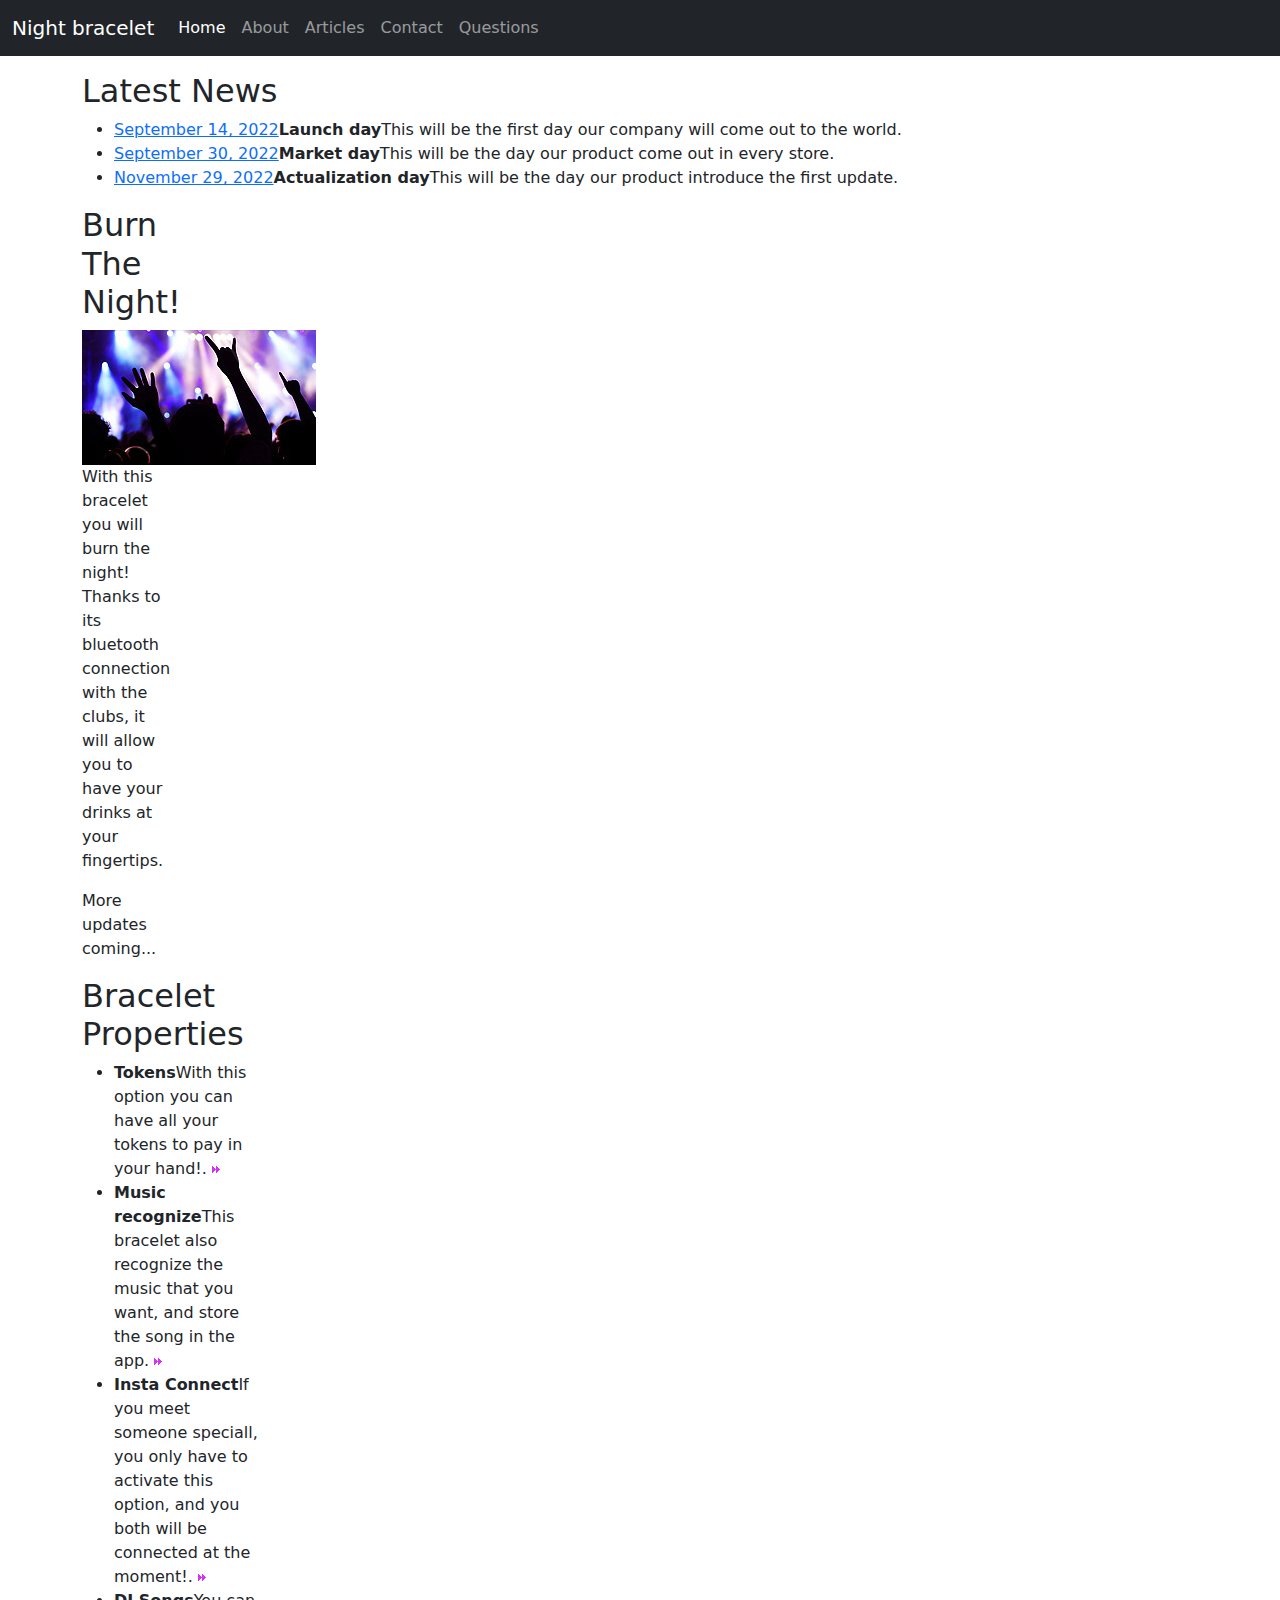
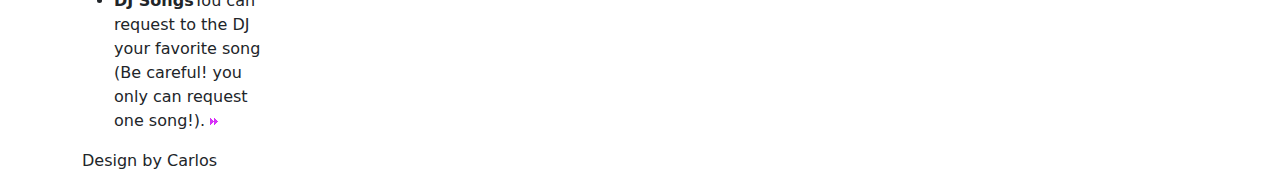
==== index.html @ b1743874 "Bootstrap" ====
<!doctype html>
<html lang="en">
  <head>
    <meta charset="utf-8">
    <meta name="viewport" content="width=device-width, initial-scale=1">
    <meta name="description" content="">
    <meta name="author" content="Mark Otto, Jacob Thornton, and Bootstrap contributors">
    <meta name="generator" content="Hugo 0.84.0">
    <title>Fixed top navbar example · Bootstrap v5.0</title>

    <!-- Bootstrap core CSS -->
    <link href="css/bootstrap.min.css" rel="stylesheet" />


    <style>
      .bd-placeholder-img {
        font-size: 1.125rem;
        text-anchor: middle;
        -webkit-user-select: none;
        -moz-user-select: none;
        user-select: none;
      }

      @media (min-width: 768px) {
        .bd-placeholder-img-lg {
          font-size: 3.5rem;
        }
      }
    </style>

    
    <!-- Custom styles for this template -->
    <link href="css/navbar-top-fixed.css" rel="stylesheet" />
  </head>
  <script src="js/bootstrap.bundle.min.js"></script>
<body>
<header>
<nav class="navbar navbar-expand-md navbar-dark fixed-top bg-dark">
  <div class="container-fluid">
    <a class="navbar-brand" href="#">Night bracelet</a>
    <button class="navbar-toggler" type="button" data-bs-toggle="collapse" data-bs-target="#navbarCollapse" aria-controls="navbarCollapse" aria-expanded="false" aria-label="Toggle navigation">
      <span class="navbar-toggler-icon"></span>
    </button>
    <div class="collapse navbar-collapse" id="navbarCollapse">
      <ul class="navbar-nav me-auto mb-2 mb-md-0">
        <li class="nav-item">
            <a class="nav-link active" href="index.html">Home</a>
        </li>
        <li class="nav-item">
          <a class="nav-link" href="about-us.html">About</a>
        </li>
        <li class="nav-item">
          <a class="nav-link" href="articles.html">Articles</a>
        </li>
        <li class="nav-item">
          <a class="nav-link" href="contact-us.html">Contact</a>
        </li>
        <li class="nav-item">
          <a class="nav-link" href="sitemap.html">Questions</a>
        </li>
      </ul>
    </div>
  </div>
</nav>
</header>

<div class="container">
    <aside>
      <div class="inside">
        <h2>Latest News</h2>
        <ul class="news">
          <li><a href="#">September 14, 2022</a><strong>Launch day</strong>This will be the first day our company will come out to the world.</li>
          <li><a href="#">September 30, 2022</a><strong>Market day</strong>This will be the day our product come out in every store.</li>
          <li><a href="#">November 29, 2022</a><strong>Actualization day</strong>This will be the day our product introduce the first update.</li>
        </ul>
      </div>
    </aside>
    <section id="content">
      <div class="wrapper">
        <article class="col-1">
          <h2>Burn The Night!</h2>
          <img src="images/1page-img.jpg">
          <p class="p1">With this bracelet you will burn the night! Thanks to its bluetooth connection with the clubs, it will allow you to have your drinks at your fingertips.</p>
          <p class="p0">More updates coming...</p>
        </article>
        <article class="col-2">
          <h2>Bracelet Properties </h2>
          <ul class="list">
            <li><strong>Tokens</strong>With this option you can have all your tokens to pay in your hand!. <a href="#"><img src="images/arrow.gif"></a></li>
            <li><strong>Music recognize</strong>This bracelet also recognize the music that you want, and store the song in the app. <a href="#"><img src="images/arrow.gif"></a></li>
            <li><strong>Insta Connect</strong>If you meet someone speciall, you only have to activate this option, and you both will be connected at the moment!. <a href="#"><img src="images/arrow.gif"></a></li>
            <li><strong>DJ Songs</strong>You can request to the DJ your favorite song (Be careful! you only can request one song!). <a href="#"><img src="images/arrow.gif"></a></li>
          </ul>
        </article>
      </div>
    </section>
    <div class="clear"></div>
  </div>
      

<footer>
    <div class="container">
      <div class="cont-bot"></div>
      <div class="footerlink">
        <p class="rf">Design by Carlos</a></p>
        <div style="clear:both;"></div>
      </div>
    </div>
  </footer>
  </body>
</html>
---- css/navbar-top-fixed.css ----
/* Show it is fixed to the top */
body {
  min-height: 75rem;
  padding-top: 4.5rem;
}
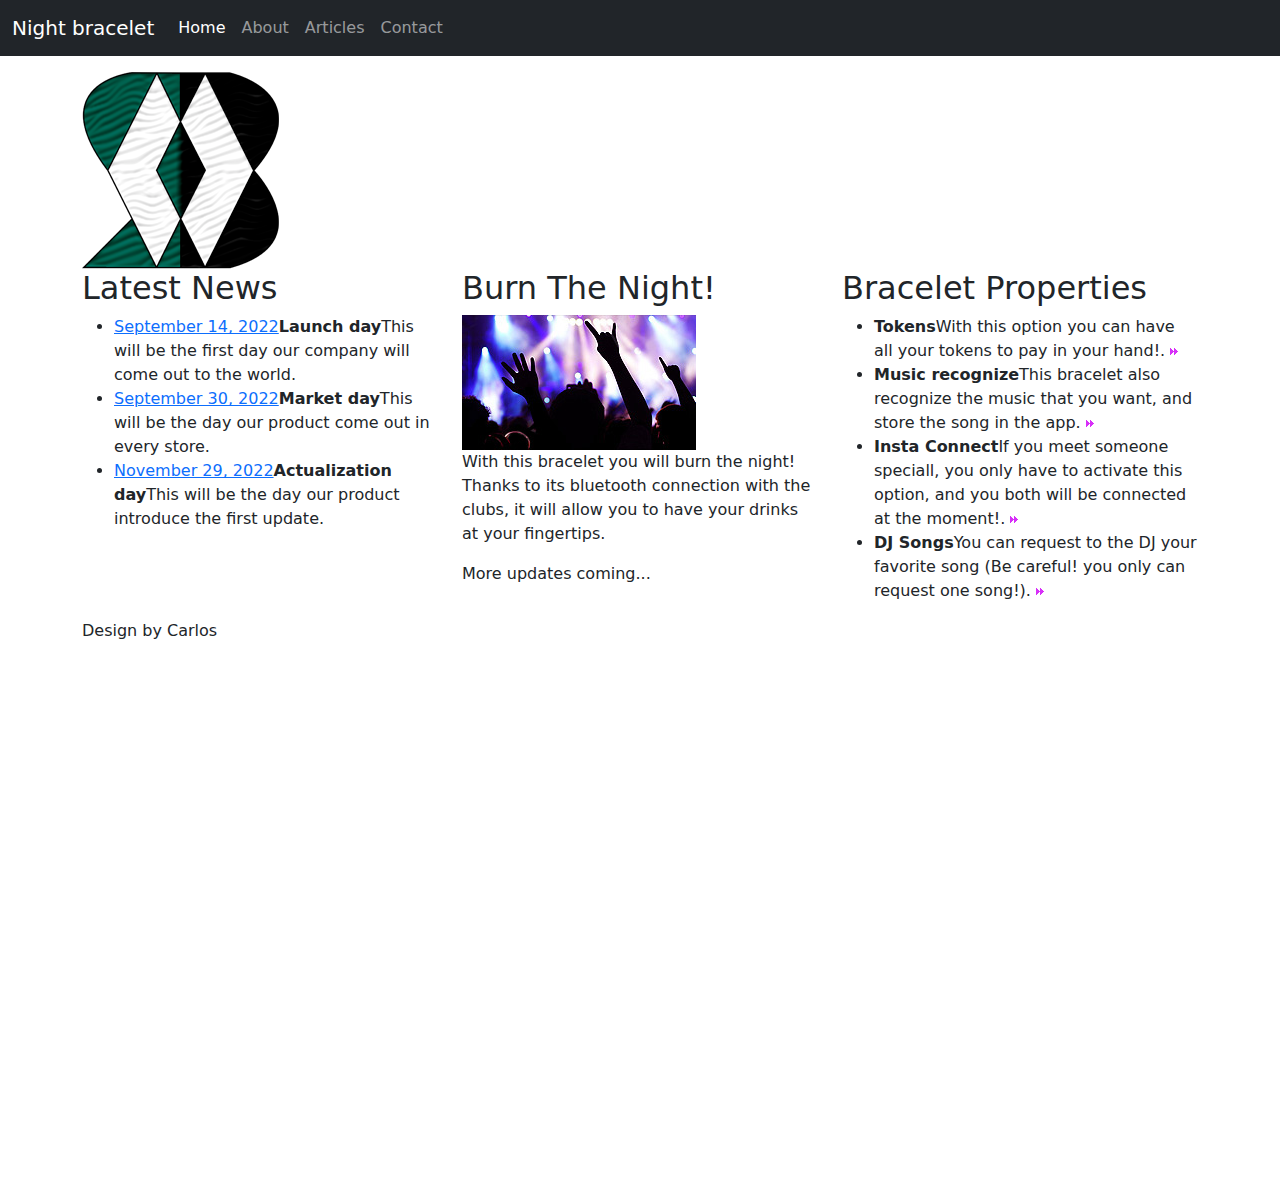
==== commit 0fa081f6: "bootstrap" ====
--- a/index.html
+++ b/index.html
@@ -4,13 +4,13 @@
     <meta charset="utf-8">
     <meta name="viewport" content="width=device-width, initial-scale=1">
     <meta name="description" content="">
-    <meta name="author" content="Mark Otto, Jacob Thornton, and Bootstrap contributors">
-    <meta name="generator" content="Hugo 0.84.0">
-    <title>Fixed top navbar example · Bootstrap v5.0</title>
+    <meta name="author" content="Carlos Aparicio">
+    <title>Night bracelet</title>    
 
     <!-- Bootstrap core CSS -->
-    <link href="css/bootstrap.min.css" rel="stylesheet" />
+<link href="css/bootstrap.min.css" rel="stylesheet">
 
+<link href="css/styles.css" rel="stylesheet">
 
     <style>
       .bd-placeholder-img {
@@ -30,21 +30,32 @@
 
     
     <!-- Custom styles for this template -->
-    <link href="css/navbar-top-fixed.css" rel="stylesheet" />
+    <link href="css/navbar-top-fixed.css" rel="stylesheet">
   </head>
-  <script src="js/bootstrap.bundle.min.js"></script>
+  
+
+
+    <script src="js/bootstrap.bundle.min.js"></script>
 <body>
-<header>
+    
 <nav class="navbar navbar-expand-md navbar-dark fixed-top bg-dark">
   <div class="container-fluid">
     <a class="navbar-brand" href="#">Night bracelet</a>
-    <button class="navbar-toggler" type="button" data-bs-toggle="collapse" data-bs-target="#navbarCollapse" aria-controls="navbarCollapse" aria-expanded="false" aria-label="Toggle navigation">
+    <button
+      class="navbar-toggler"
+      type="button"
+      data-bs-toggle="collapse"
+      data-bs-target="#navbarCollapse"
+      aria-controls="navbarCollapse"
+      aria-expanded="false"
+      aria-label="Toggle navigation"
+    >
       <span class="navbar-toggler-icon"></span>
     </button>
     <div class="collapse navbar-collapse" id="navbarCollapse">
       <ul class="navbar-nav me-auto mb-2 mb-md-0">
         <li class="nav-item">
-            <a class="nav-link active" href="index.html">Home</a>
+          <a class="nav-link active" href="index.html">Home</a>
         </li>
         <li class="nav-item">
           <a class="nav-link" href="about-us.html">About</a>
@@ -55,18 +66,19 @@
         <li class="nav-item">
           <a class="nav-link" href="contact-us.html">Contact</a>
         </li>
-        <li class="nav-item">
-          <a class="nav-link" href="sitemap.html">Questions</a>
-        </li>
       </ul>
     </div>
   </div>
 </nav>
-</header>
 
-<div class="container">
-    <aside>
-      <div class="inside">
+<main class="container">
+  <div class="row justify-content-center" id="logo">
+      <div class="col-md-12">
+        <div id="img-logo"><img src="images/logo.png"></div>
+      </div>
+    </div>
+  <div class="row justify-content-center">
+      <div class="col-md-4">
         <h2>Latest News</h2>
         <ul class="news">
           <li><a href="#">September 14, 2022</a><strong>Launch day</strong>This will be the first day our company will come out to the world.</li>
@@ -74,38 +86,32 @@
           <li><a href="#">November 29, 2022</a><strong>Actualization day</strong>This will be the day our product introduce the first update.</li>
         </ul>
       </div>
-    </aside>
-    <section id="content">
-      <div class="wrapper">
-        <article class="col-1">
-          <h2>Burn The Night!</h2>
-          <img src="images/1page-img.jpg">
-          <p class="p1">With this bracelet you will burn the night! Thanks to its bluetooth connection with the clubs, it will allow you to have your drinks at your fingertips.</p>
-          <p class="p0">More updates coming...</p>
-        </article>
-        <article class="col-2">
-          <h2>Bracelet Properties </h2>
-          <ul class="list">
-            <li><strong>Tokens</strong>With this option you can have all your tokens to pay in your hand!. <a href="#"><img src="images/arrow.gif"></a></li>
-            <li><strong>Music recognize</strong>This bracelet also recognize the music that you want, and store the song in the app. <a href="#"><img src="images/arrow.gif"></a></li>
-            <li><strong>Insta Connect</strong>If you meet someone speciall, you only have to activate this option, and you both will be connected at the moment!. <a href="#"><img src="images/arrow.gif"></a></li>
-            <li><strong>DJ Songs</strong>You can request to the DJ your favorite song (Be careful! you only can request one song!). <a href="#"><img src="images/arrow.gif"></a></li>
-          </ul>
-        </article>
+      <div class="col-md-4">
+        <h2>Burn The Night!</h2>
+            <img src="images/1page-img.jpg">
+            <p class="p1">With this bracelet you will burn the night! Thanks to its bluetooth connection with the clubs, it will allow you to have your drinks at your fingertips.</p>
+            <p class="p0">More updates coming...</p>
       </div>
-    </section>
-    <div class="clear"></div>
+      <div class="col-md-4">
+        <h2>Bracelet Properties </h2>
+            <ul class="list">
+              <li><strong>Tokens</strong>With this option you can have all your tokens to pay in your hand!. <a href="#"><img src="images/arrow.gif"></a></li>
+              <li><strong>Music recognize</strong>This bracelet also recognize the music that you want, and store the song in the app. <a href="#"><img src="images/arrow.gif"></a></li>
+              <li><strong>Insta Connect</strong>If you meet someone speciall, you only have to activate this option, and you both will be connected at the moment!. <a href="#"><img src="images/arrow.gif"></a></li>
+              <li><strong>DJ Songs</strong>You can request to the DJ your favorite song (Be careful! you only can request one song!). <a href="#"><img src="images/arrow.gif"></a></li>
+            </ul>
+      </div>
   </div>
+</main>
+<footer>
+  <div class="container">
+    <div class="cont-bot"></div>
+    <div class="footerlink">
+      <p class="rf">Design by Carlos</a></p>
+      <div style="clear:both;"></div>
+    </div>
+  </div>
+</footer>
       
-
-<footer>
-    <div class="container">
-      <div class="cont-bot"></div>
-      <div class="footerlink">
-        <p class="rf">Design by Carlos</a></p>
-        <div style="clear:both;"></div>
-      </div>
-    </div>
-  </footer>
   </body>
 </html>
